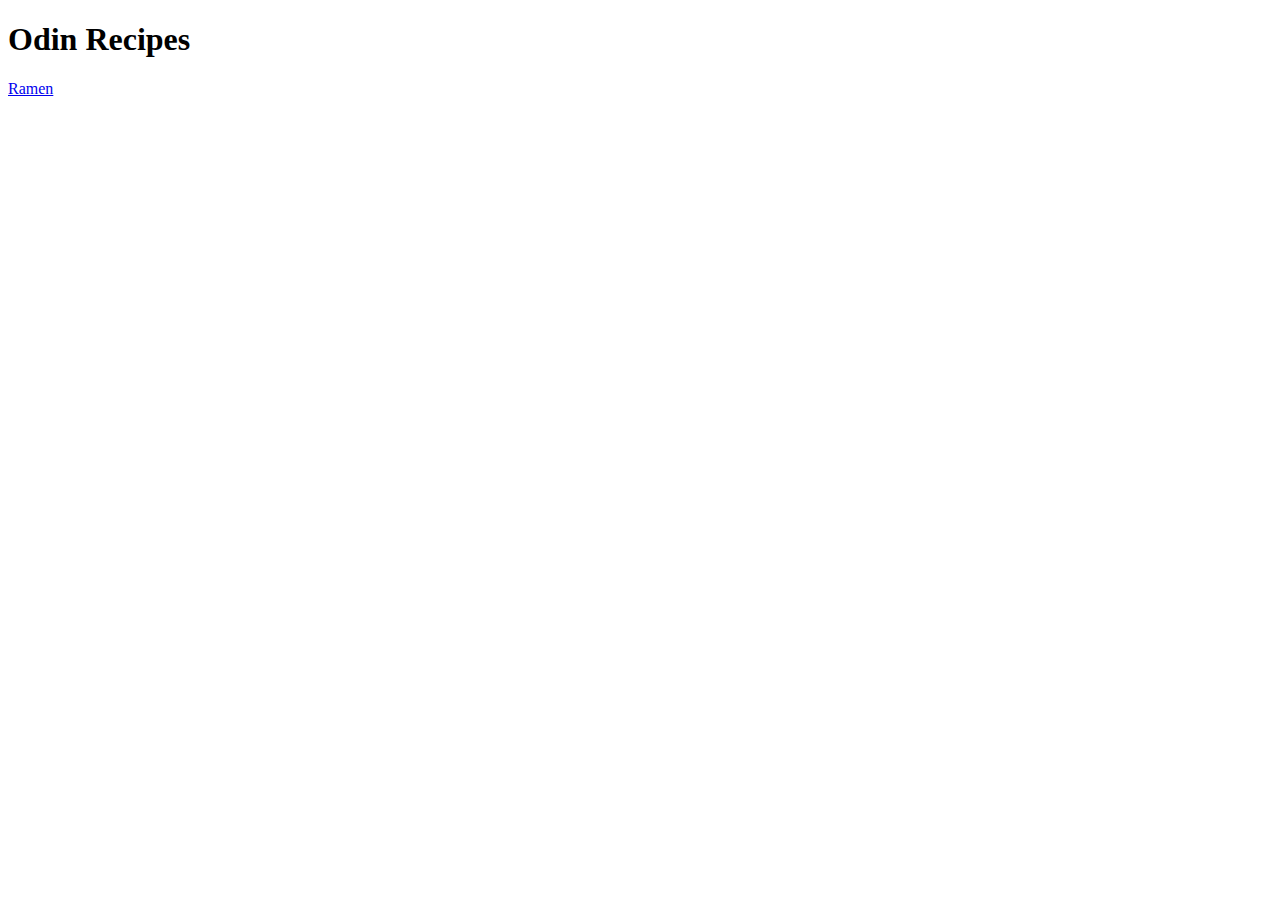
==== index.html @ 124c5d11 "Se crea index.html, dir de receta e imagenes" ====
<!DOCTYPE html>

<html lang="es">

<head>
    <meta charset="UTF-8">
    <meta http-equiv="X-UA-Compatible" content="IE=edge">
    <meta name="viewport" content="width=device-width, initial-scale=1.0">
    <title>Odin recipes</title>
</head>

<body>
    <h1>Odin Recipes</h1>
    <a href="recipes/ramen.html">Ramen</a>

</body>

</html>
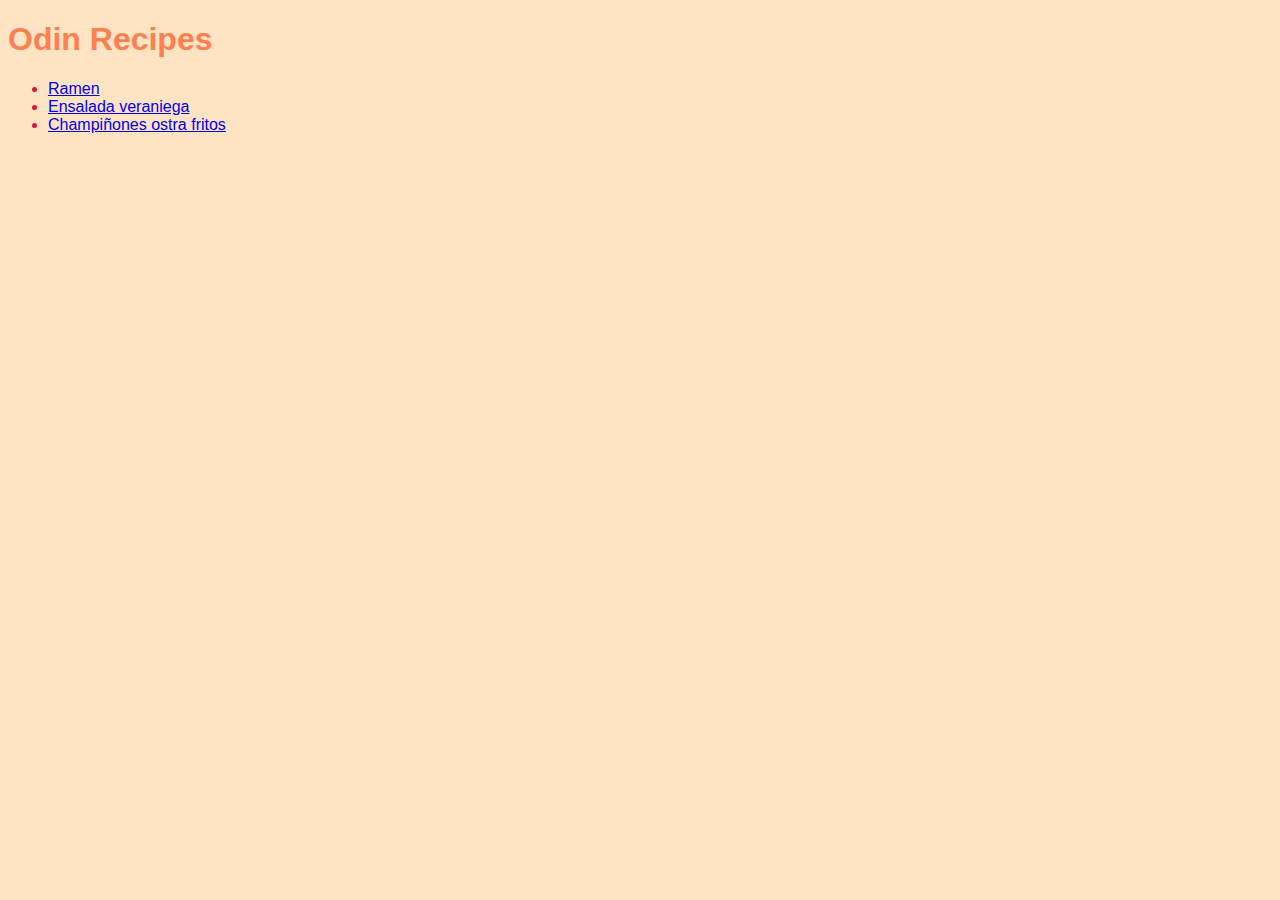
==== commit 20a9b65e: "Se crea style.css y se agregan estilos" ====
--- a/index.html
+++ b/index.html
@@ -6,12 +6,17 @@
     <meta charset="UTF-8">
     <meta http-equiv="X-UA-Compatible" content="IE=edge">
     <meta name="viewport" content="width=device-width, initial-scale=1.0">
+    <link rel="stylesheet" href="style.css">
     <title>Odin recipes</title>
 </head>
 
 <body>
     <h1>Odin Recipes</h1>
-    <a href="recipes/ramen.html">Ramen</a>
+    <ul>
+        <li><a href="recipes/ramen.html">Ramen</a></li>
+        <li><a href="recipes/ensalada.html">Ensalada veraniega</a></li>
+        <li><a href="recipes/ostra.html">Champiñones ostra fritos</a></li>
+    </ul>
 
 </body>
 
--- a/style.css
+++ b/style.css
@@ -0,0 +1,52 @@
+/* para todo*/ 
+
+* {
+    font-family: 'Trebuchet MS', 'Lucida Sans Unicode', 'Lucida Grande', 'Lucida Sans', Arial, sans-serif;
+    background-color: bisque;
+}
+
+/* para encabezados*/ 
+
+
+h1 {
+    color: coral;
+    font-size: xx-large;
+}
+
+h2 {
+    color:firebrick;
+    font-size: x-large;   
+}
+
+h3 {
+    color:maroon;
+    font-size: larger;
+}
+
+h4 {
+    font-size: large;
+    color:brown;
+}
+
+/* para párrafos*/ 
+
+p {
+    color: chocolate;
+    font-size: larger;
+}
+
+/* para listas */
+
+ol,
+ul{
+    color:crimson;
+    font-size: medium;
+}
+
+/* imagenes */
+
+img {
+    object-fit: cover;
+    width: 300px;
+    height: 300px;
+}